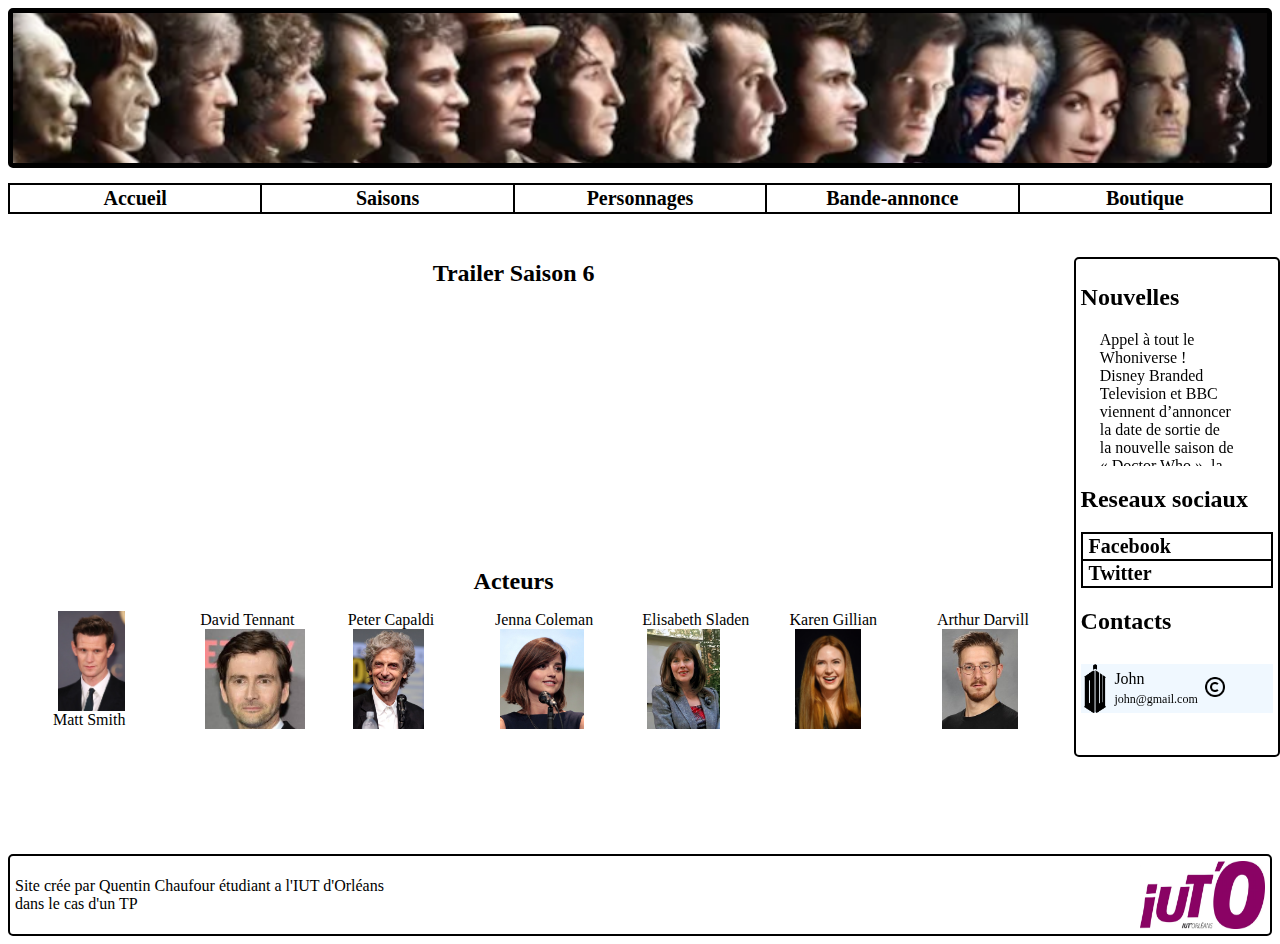
==== html/bande-annonce.html @ c768b357 "add all files" ====
<!DOCTYPE html>
<html lang="fr">
<head>
    <meta charset="UTF-8">
    <link rel="stylesheet" href="../css/positionnement.css">
    <link rel="stylesheet" href="../css/style.css">
    <link rel="shortcut icon" href="../img/tardis_logo.png" type="image/x-icon">
    <title>Accueil : Docotr Who</title>
</head>
<body>

    <header>
        <div>
            <!-- div conseillé par validator w3c-->
            <img src="../img/banner.png" alt="banner">       
        </div>
        <nav>
            <table>
                <tr>
                    <th><a href="./index.html">Accueil</a></th>
                    <th><a href="#">Saisons</a></th>
                    <th><a href="./personnages.html">Personnages</a></th>
                    <th><a href="./bande-annonce.html">Bande-annonce</a></th>
                    <th><a href="#">Boutique</a></th>
                </tr>
            </table>
        </nav>
    </header>
    <main>
        <aside>
            <h2>Nouvelles</h2>
            <p>Appel à tout le Whoniverse ! Disney Branded Television et BBC viennent d’annoncer la date de sortie de la nouvelle saison de « Doctor Who », la toute première à bénéficier d’une diffusion sur Disney+ et d’une sortie mondiale en simultané. Si les abonnés peuvent d’ores et déjà regarder l’épisode spécial « Doctor Who : L’Église de Ruby Road », ils pourront découvrir deux nouveaux épisodes dès le samedi 11 mai sur la plateforme. Les suivants arriveront à un rythme hebdomadaire. 

                Dans cette nouvelle saison, le Docteur (Ncuti Gatwa) et Ruby Sunday (Millie Gibson) voyagent dans le temps et l’espace, de l’époque de la Régence en Angleterre aux guerres futures, et se battent du côté du bien avec de nouveaux amis extraordinaires, contre de redoutables ennemis.
                
                La bande-annonce révèle pour la première fois le personnage d'Indira Varma (« Game of Thrones »), la Duchesse, et il annonce que Callie Cooke (« Henpocalypse ! ») fera une apparition. D'autres personnes figurent dans la bande-annonce : Anita Dobson, Yasmin Finney, Michelle Greenidge, Bonnie Langford, Jinkx Monsoon, Jemma Redgrave, Lenny Rush et Angela Wynter.
                
                « J’ai enfin l’immense plaisir de vous présenter une nouvelle saison des aventures du Docteur et Ruby », s’exclame Russell T. Davies, showrunner, producteur exécutif et scénariste de la série. « Il y aura des monstres ! Des courses-poursuites ! Des méchants ! Du mystère ! Et un secret terrifiant qui perdure depuis des décennies. N’en perdez pas une miette ! »</p>
            <h2>Reseaux sociaux</h2>
            <table>
                <tr>
                    <th><a href="https://facebook.com" target="_blank">Facebook</a></th> 
                </tr> 
                <tr> 
                    <th><a href="https://twitter.com" target="_blank">Twitter</a></th> 
                </tr> 
            </table>
            <h2>Contacts</h2>
            <section>
                <img src="../img/DW_logo.png" alt="logo DW">
                <article>
                    <p>John</p>
                    <p id="mail">john@gmail.com</p>
                </article>
                <img id="copyright" src="../img/copyright.png" alt="copyright">
            </section>
        </aside>
        <section class="bande_annonce">
            <section>
                <h1>Trailer Saison 6</h1>
                <!-- aider de : https://stackoverflow.com/questions/18326973/clicking-html-5-video-element-to-play-pause-video-breaks-play-button-->
                <video id="videoPlayer" src="../Doctor Who Series 6 (2011) Ultimate Trailer - Starring Matt Smith, Karen Gillian & Arthur Darvill.mp4" onclick="this.paused ? this.play() : this.pause();"></video>
            </section>
            <section>
                <article>
                    <h1>Acteurs</h1>
                    <ul id="actors">
                        <li><img class="actor_img" src="../img/matt_smith.png" alt="matt smith">Matt Smith </li>
                        <li>David Tennant <img src="../img/david_tennant.jpg" alt="David Tennant" class="actor_img"></li>
                        <li>Peter Capaldi<img src="../img/Peter_Capaldi_by_Gage_Skidmore_2.jpg" alt="Peter Capaldi" class="actor_img"></li>
                        <li>Jenna Coleman <img class="actor_img" src="../img/Jenna_Coleman,_SDCC_2015_by_Gage_Skidmore.jpg" alt="Jenna_Coleman"></li>
                        <li>Elisabeth Sladen<img src="../img/Elisabeth_Sladen_crop.png" alt="Elisabeth Sladen" class="actor_img"></li>
                        <li>Karen Gillian<img src="../img/KarenGillan2023.jpg" alt="Karen Gillian" class="actor_img"></li>
                        <li>Arthur Darvill<img src="../img/Arthur_Darvill_2016.jpg" alt="Arthur Darvill" class="actor_img"></li>
                    </ul>
                </article>
                <article>

                </article>
            </section>
        </section>

    </main>
    <footer>
        <p>Site crée par Quentin Chaufour étudiant a l'IUT d'Orléans dans le cas d'un TP</p>
        <img id="logo_iut" src="../img/logo-orleans.jpg" alt="logo iut orleans">
    </footer>
    
</body>
</html>
---- css/positionnement.css ----
header > div{
    display: flex;
    flex-wrap: nowrap;
}

header > div img{
    flex-basis: 100%;
    height: 150px;
    object-fit: cover;
}

img[alt]{
    text-align: center;
}

header table{
    margin-top: 15px;
}

header table tr{
    align-items:center;
}
header table tr a{
    display: block;
}

nav th{
    width: 20%;
    height: 25px;
}

main{
    display: flex;
    flex-wrap: nowrap;
    margin-top: 30px;
    margin-right: 5px;
    width: 80%;
}

main > section{
    display: flex;
    flex-wrap: wrap;
    flex-grow: 1;
    min-height: 65vh;
}

section > div{
    display: flex;
    flex-wrap: nowrap;
    flex-basis: 100%;
    flex-grow: 1;
    margin-top: 2%;
}

aside{
    position: fixed;
    margin-top: 1%;
    margin-left: 83.25%;
    margin-right: 2%;
    width: 15%;
    height: 54vh;
    padding: 5px;
}

aside > section{
    display: flex;
    flex-wrap: nowrap;
    margin-top: 15%;
}
aside table a{
    padding: 5px;
    text-align: left;
    width: 100%;
}

aside table th{
    width: 50%;
    text-align: left;
}

aside > section >img{
    width: 15%;
}

aside article > p{
    margin: 0;
    padding: 2px;
    padding-left: 5px;
}

aside article{
    width: 50%;
    margin-top: 2%;
    margin-bottom: 2%;
}

#mail{
    font-size: 0.75rem;
}

aside > p{
    width: 70%;
    height: 15vh;
    padding-left: 10%;
    overflow-y:scroll;
    scrollbar-width: none;
}

div > article{
    flex-basis: 100%;
    margin-left: 4%;
    margin-right: 4%;
}

.content{
    width: 100%;
    height: 40vh;
}

.content h2{
    margin-top: 2%;
    margin-bottom: 2%;
}

.overflow-description{
    height: 84%;
    overflow-y: scroll;
    scrollbar-width: none;
}

.left,.right{

    width: 60%;
    margin-top: 2%;
    margin-left: 4%;
    margin-right: 4%;
    object-fit:contain;
}
footer{
    display: flex;
    flex-wrap: nowrap;
    margin-top: 2%;
    padding: 5px;
}


/*index*/

.index_content{
    display: flex;
    flex-wrap: nowrap;
}

.index_content section{
    display: flex;
    flex-wrap: wrap;
    padding: 2%;
}

video{
    width: 100%;
    border-radius: 5%;
}

#logo_iut{
    width: 10%;
    margin-left: 60%;
}

.bande_annonce h1{
    text-align: center;
    font-size: 1.5rem;
}

.bande_annonce > section{
    width: 100%;
}

#actors{
    column-count: 7;
    column-gap: 20px;
    margin: 5px;
    width: 100%;
    list-style: none;
    flex-grow: 1;
}

#actors li{
    display: flex;
    flex-wrap: wrap;
}

.actor_img{
    height: 100px;
    padding-left: 5px;
}
---- css/style.css ----
header > div img{
    border: solid black 5px;
    border-radius: 5px;
}

header img[alt]{
    font-size: 2rem;
}

header table {
    width: 100%;
    border-collapse: collapse;
}

nav th{
    border: solid black 2px;
}

nav th:hover{
    background-color: gray;
    opacity: 70%;
    transition: 500ms ease-in-out;
}

a{
    text-decoration: none;
    color: black;
    font-size: 1.25rem;
}

aside{
    border: solid black 2px;
    border-radius: 5px;
}
aside > section{
    background-color: aliceblue;
}

aside table{
    border-collapse: collapse;
}

aside table th{
    border: solid black 2px;
}

#copyright{
    height: 20px;
    width: 20px;
    padding-top: 6.5%;
}


footer{
    border: solid black 2px;
    border-radius: 5px;
}

.index_content h1{
    font-size: 2rem;
    text-align: center;
    align-self: center;
    width: 100%;
    border: solid black 2px;
    background-color: lightslategray;
}

.index_content p{
    font-size: 1.125rem;
}
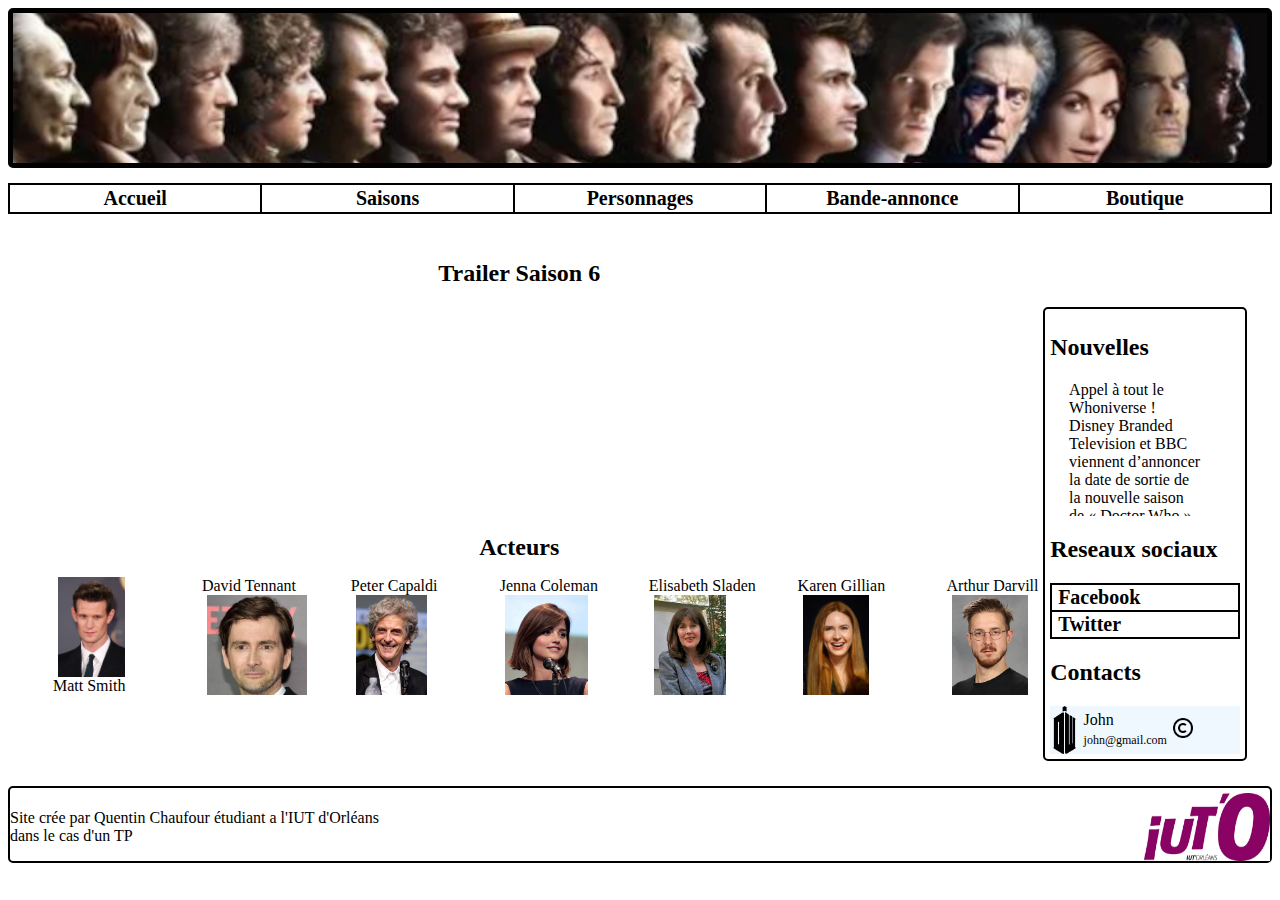
==== commit 6cbffb75: "flex aside" ====
--- a/html/bande-annonce.html
+++ b/html/bande-annonce.html
@@ -27,6 +27,27 @@
         </nav>
     </header>
     <main>
+        <section class="bande_annonce">
+            <section>
+                <h1>Trailer Saison 6</h1>
+                <!-- aider de : https://stackoverflow.com/questions/18326973/clicking-html-5-video-element-to-play-pause-video-breaks-play-button-->
+                <video id="videoPlayer" src="../Doctor Who Series 6 (2011) Ultimate Trailer - Starring Matt Smith, Karen Gillian & Arthur Darvill.mp4" onclick="this.paused ? this.play() : this.pause();"></video>
+            </section>
+            <section>
+                <article>
+                    <h1>Acteurs</h1>
+                    <ul id="actors">
+                        <li><img class="actor_img" src="../img/matt_smith.png" alt="matt smith">Matt Smith </li>
+                        <li>David Tennant <img src="../img/david_tennant.jpg" alt="David Tennant" class="actor_img"></li>
+                        <li>Peter Capaldi<img src="../img/Peter_Capaldi_by_Gage_Skidmore_2.jpg" alt="Peter Capaldi" class="actor_img"></li>
+                        <li>Jenna Coleman <img class="actor_img" src="../img/Jenna_Coleman,_SDCC_2015_by_Gage_Skidmore.jpg" alt="Jenna_Coleman"></li>
+                        <li>Elisabeth Sladen<img src="../img/Elisabeth_Sladen_crop.png" alt="Elisabeth Sladen" class="actor_img"></li>
+                        <li>Karen Gillian<img src="../img/KarenGillan2023.jpg" alt="Karen Gillian" class="actor_img"></li>
+                        <li>Arthur Darvill<img src="../img/Arthur_Darvill_2016.jpg" alt="Arthur Darvill" class="actor_img"></li>
+                    </ul>
+                </article>
+            </section>
+        </section>
         <aside>
             <h2>Nouvelles</h2>
             <p>Appel à tout le Whoniverse ! Disney Branded Television et BBC viennent d’annoncer la date de sortie de la nouvelle saison de « Doctor Who », la toute première à bénéficier d’une diffusion sur Disney+ et d’une sortie mondiale en simultané. Si les abonnés peuvent d’ores et déjà regarder l’épisode spécial « Doctor Who : L’Église de Ruby Road », ils pourront découvrir deux nouveaux épisodes dès le samedi 11 mai sur la plateforme. Les suivants arriveront à un rythme hebdomadaire. 
@@ -55,31 +76,6 @@
                 <img id="copyright" src="../img/copyright.png" alt="copyright">
             </section>
         </aside>
-        <section class="bande_annonce">
-            <section>
-                <h1>Trailer Saison 6</h1>
-                <!-- aider de : https://stackoverflow.com/questions/18326973/clicking-html-5-video-element-to-play-pause-video-breaks-play-button-->
-                <video id="videoPlayer" src="../Doctor Who Series 6 (2011) Ultimate Trailer - Starring Matt Smith, Karen Gillian & Arthur Darvill.mp4" onclick="this.paused ? this.play() : this.pause();"></video>
-            </section>
-            <section>
-                <article>
-                    <h1>Acteurs</h1>
-                    <ul id="actors">
-                        <li><img class="actor_img" src="../img/matt_smith.png" alt="matt smith">Matt Smith </li>
-                        <li>David Tennant <img src="../img/david_tennant.jpg" alt="David Tennant" class="actor_img"></li>
-                        <li>Peter Capaldi<img src="../img/Peter_Capaldi_by_Gage_Skidmore_2.jpg" alt="Peter Capaldi" class="actor_img"></li>
-                        <li>Jenna Coleman <img class="actor_img" src="../img/Jenna_Coleman,_SDCC_2015_by_Gage_Skidmore.jpg" alt="Jenna_Coleman"></li>
-                        <li>Elisabeth Sladen<img src="../img/Elisabeth_Sladen_crop.png" alt="Elisabeth Sladen" class="actor_img"></li>
-                        <li>Karen Gillian<img src="../img/KarenGillan2023.jpg" alt="Karen Gillian" class="actor_img"></li>
-                        <li>Arthur Darvill<img src="../img/Arthur_Darvill_2016.jpg" alt="Arthur Darvill" class="actor_img"></li>
-                    </ul>
-                </article>
-                <article>
-
-                </article>
-            </section>
-        </section>
-
     </main>
     <footer>
         <p>Site crée par Quentin Chaufour étudiant a l'IUT d'Orléans dans le cas d'un TP</p>
--- a/css/positionnement.css
+++ b/css/positionnement.css
@@ -34,15 +34,14 @@
     display: flex;
     flex-wrap: nowrap;
     margin-top: 30px;
-    margin-right: 5px;
-    width: 80%;
+    width: 100%;
 }
 
 main > section{
     display: flex;
     flex-wrap: wrap;
     flex-grow: 1;
-    min-height: 65vh;
+    flex-basis: 80%;
 }
 
 section > div{
@@ -54,19 +53,19 @@
 }
 
 aside{
-    position: fixed;
-    margin-top: 1%;
-    margin-left: 83.25%;
+    float: right;
+    margin-top: 5%;
+    margin-left: 1%;
     margin-right: 2%;
     width: 15%;
-    height: 54vh;
+    height: 60%;
     padding: 5px;
 }
 
 aside > section{
     display: flex;
     flex-wrap: nowrap;
-    margin-top: 15%;
+    margin-top: 1%;
 }
 aside table a{
     padding: 5px;
@@ -141,7 +140,7 @@
     display: flex;
     flex-wrap: nowrap;
     margin-top: 2%;
-    padding: 5px;
+    padding-top: 5px;
 }
 
 
